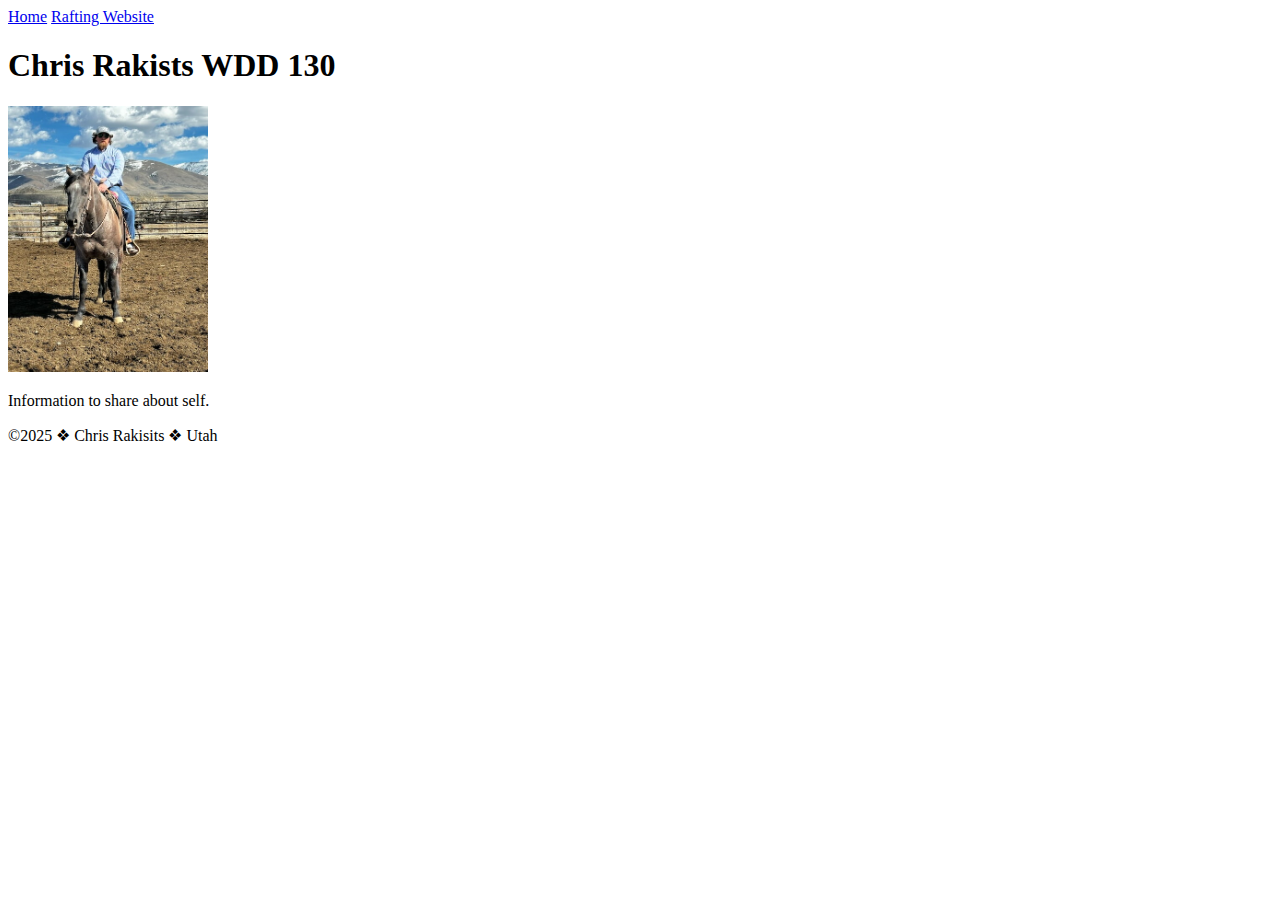
==== index.html @ b4f89b40 "first commit" ====
<!DOCTYPE html>
<html lang="en-US">
    <head>
        <meta charset="utf-8">
        <meta name="viewport" content="width=device-width,initial-scale=1.0">
        <title> Chris Rakisits | WDD 130</title>
    </head>
    <body>
        <header>
            <a href="#">Home</a>
            <a href="wwr/">Rafting Website</a>
        </header>
        <main>
            <h1>Chris Rakists WDD 130</h1>
            <img src="images/profile.jpg" alt="Chris Rakisits" width="200">
            <p>Information to share about self.</p>
        </main>
        <footer>
                <p>©2025 &#10070; Chris Rakisits &#10070; Utah</p>
        </footer>
    </body>
</html>
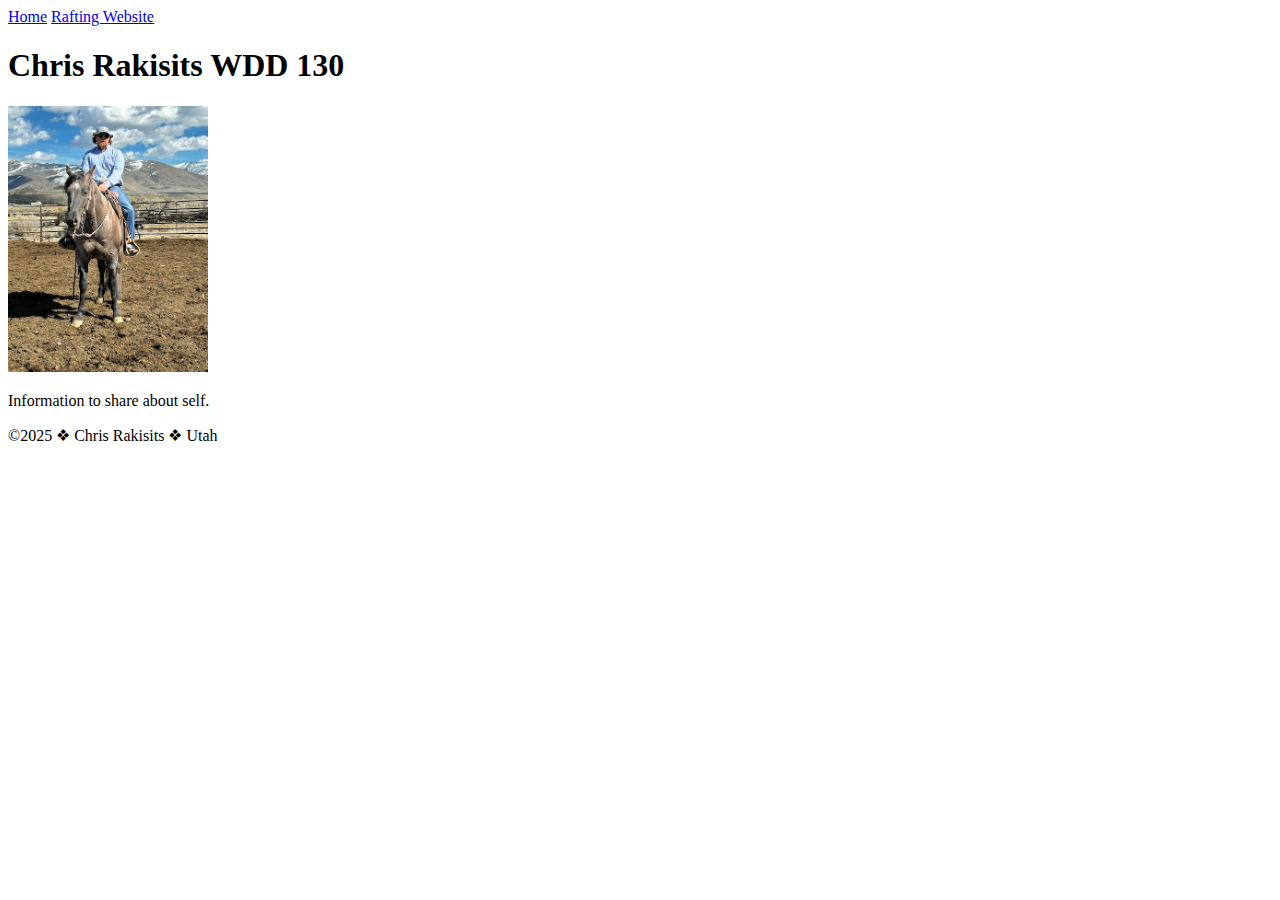
==== commit dda21241: "fix spelling" ====
--- a/index.html
+++ b/index.html
@@ -7,11 +7,13 @@
     </head>
     <body>
         <header>
-            <a href="#">Home</a>
-            <a href="wwr/">Rafting Website</a>
+            <nav>
+                <a href="#">Home</a>
+                <a href="wwr/">Rafting Website</a>
+            </nav>
         </header>
         <main>
-            <h1>Chris Rakists WDD 130</h1>
+            <h1>Chris Rakisits WDD 130</h1>
             <img src="images/profile.jpg" alt="Chris Rakisits" width="200">
             <p>Information to share about self.</p>
         </main>
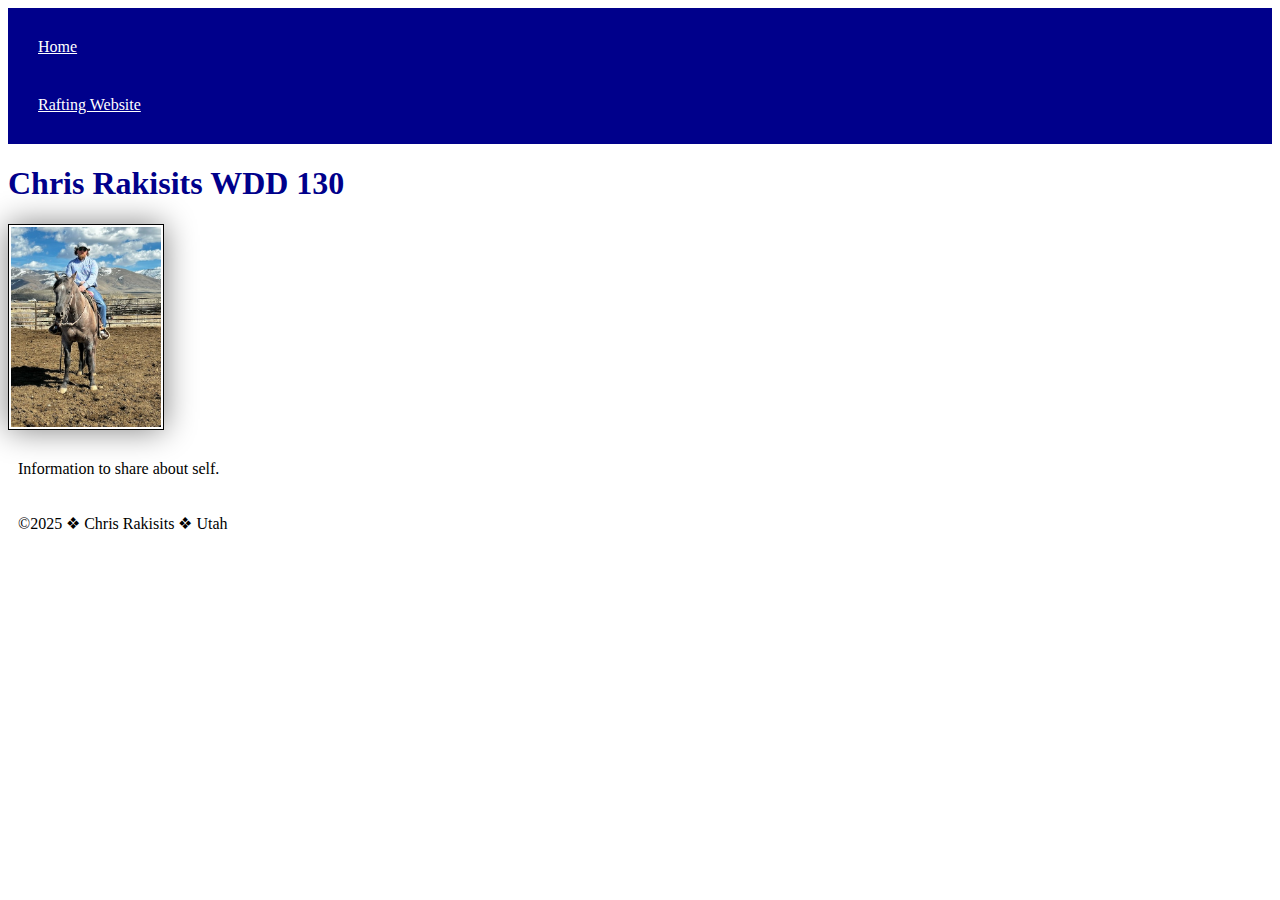
==== commit 3612a26a: "style changes" ====
--- a/index.html
+++ b/index.html
@@ -4,6 +4,7 @@
         <meta charset="utf-8">
         <meta name="viewport" content="width=device-width,initial-scale=1.0">
         <title> Chris Rakisits | WDD 130</title>
+        <link rel="stylesheet" href="styles/styles.css"
     </head>
     <body>
         <header>
--- a/styles/styles.css
+++ b/styles/styles.css
@@ -0,0 +1,22 @@
+nav {
+    background-color: darkblue;
+    padding: 10px;
+}
+nav a {
+    color: white;
+    display: block;
+    padding: 20px;
+}
+h1 {
+    color: darkblue;
+}  
+img {
+    width: 150px;
+    height: auto;
+    border: 1px solid black;
+    padding: 2px;
+    box-shadow: 0 0 30px gray;
+}
+p {
+    padding: 10px;
+}
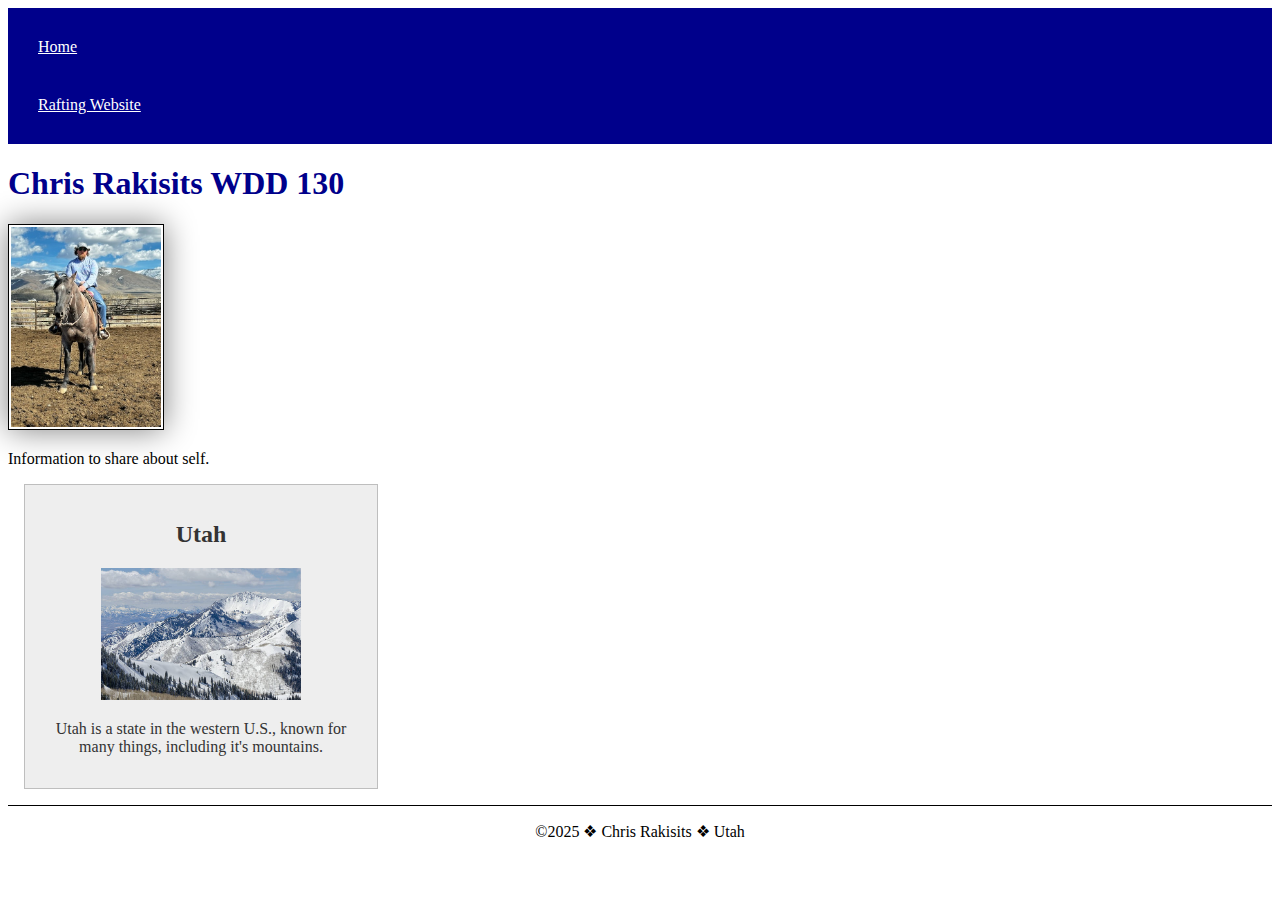
==== commit 8ec12fec: "W02 Assignment" ====
--- a/index.html
+++ b/index.html
@@ -4,7 +4,9 @@
         <meta charset="utf-8">
         <meta name="viewport" content="width=device-width,initial-scale=1.0">
         <title> Chris Rakisits | WDD 130</title>
-        <link rel="stylesheet" href="styles/styles.css"
+        <link rel="stylesheet" href="styles/styles.css">
+        <meta name="description" content="home page wdd130">
+        <meta name="author" content="Chris Rakisits">
     </head>
     <body>
         <header>
@@ -18,6 +20,11 @@
             <img src="images/profile.jpg" alt="Chris Rakisits" width="200">
             <p>Information to share about self.</p>
         </main>
+        <aside>
+            <h2>Utah</h2>
+            <img src="images/utahmountains.jpg" alt="Utah Mountians in Winter" width="200">
+            <p>Utah is a state in the western U.S., known for many things, including it's mountains.</p>
+        </aside>
         <footer>
                 <p>©2025 &#10070; Chris Rakisits &#10070; Utah</p>
         </footer>
--- a/styles/styles.css
+++ b/styles/styles.css
@@ -10,7 +10,7 @@
 h1 {
     color: darkblue;
 }  
-img {
+main img {
     width: 150px;
     height: auto;
     border: 1px solid black;
@@ -18,5 +18,26 @@
     box-shadow: 0 0 30px gray;
 }
 p {
-    padding: 10px;
+    padding: 0px;
 }
+main {
+    max-width: 840px;
+}
+aside {
+    width: 20rem;
+    margin: 1rem;
+    border: 1px solid rgb(0 0 0 / 0.2);
+    padding: 1rem;
+    background-color: #eee;
+    color: #333;
+    text-align: center;
+}
+aside img {
+    width: 200px;
+    height: auto;
+}
+footer {
+    margin-top: 15px;
+    border-top: 1px solid #000;
+    text-align: center;
+}